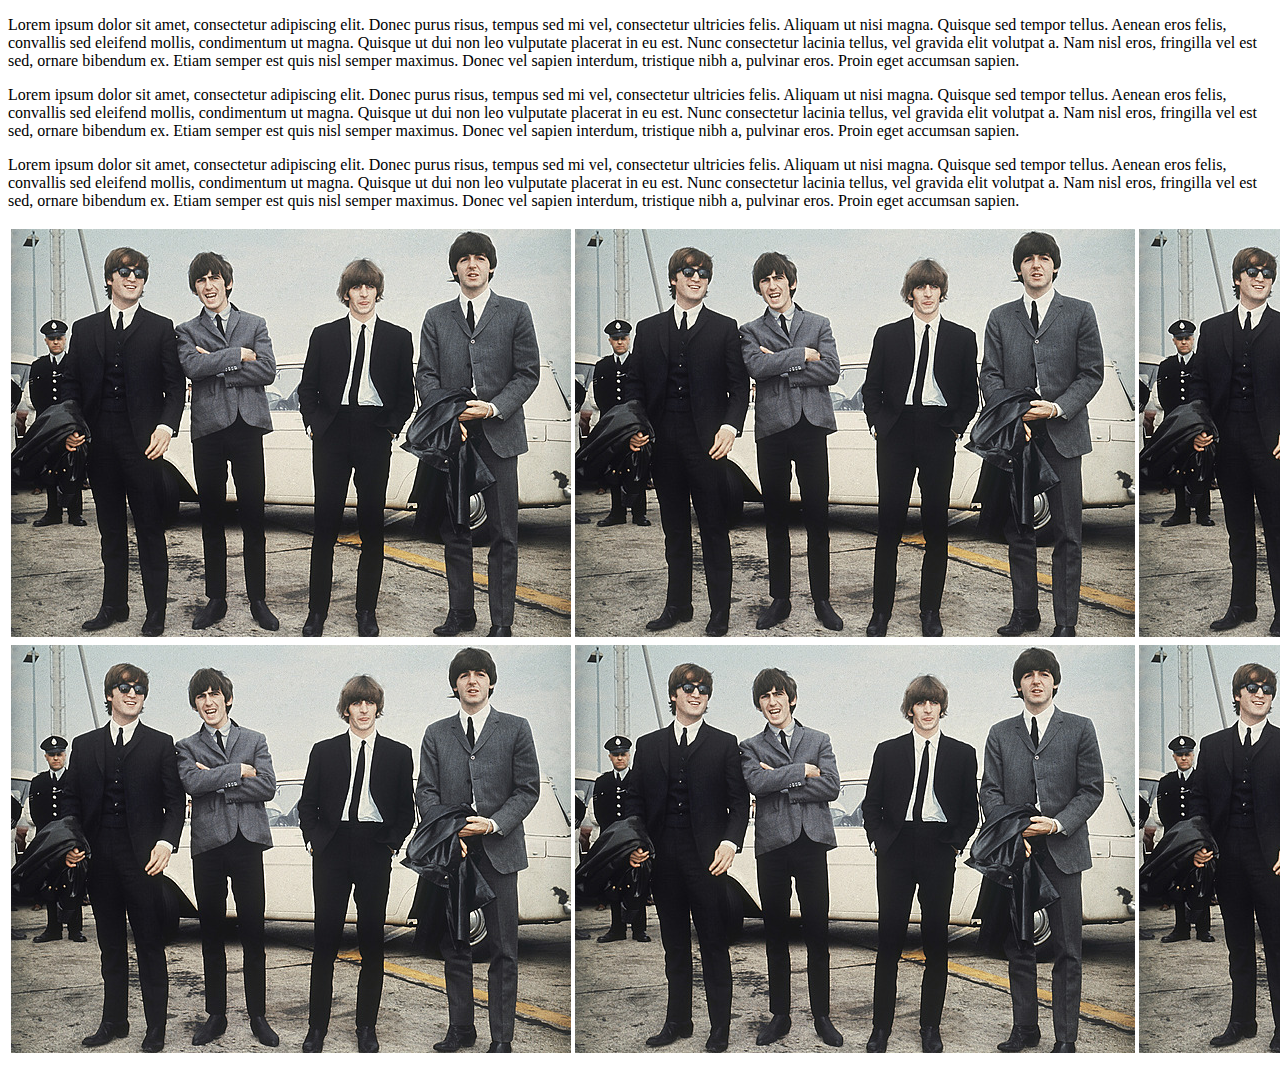
==== pages/thebeatles.html @ e6799596 "fiz uma página" ====
<!DOCTYPE html>
<html lang="pt-br">
<head>
    <meta charset="UTF-8">
    <meta name="viewport" content="width=device-width, initial-scale=1.0">
    <title>The Beatles</title>
</head>
<body>
    <p>Lorem ipsum dolor sit amet, consectetur adipiscing elit. Donec purus risus, tempus sed mi vel, consectetur ultricies felis. Aliquam ut nisi magna. Quisque sed tempor tellus. Aenean eros felis, convallis sed eleifend mollis, condimentum ut magna. Quisque ut dui non leo vulputate placerat in eu est. Nunc consectetur lacinia tellus, vel gravida elit volutpat a. Nam nisl eros, fringilla vel est sed, ornare bibendum ex. Etiam semper est quis nisl semper maximus. Donec vel sapien interdum, tristique nibh a, pulvinar eros. Proin eget accumsan sapien.</p>
    <p>Lorem ipsum dolor sit amet, consectetur adipiscing elit. Donec purus risus, tempus sed mi vel, consectetur ultricies felis. Aliquam ut nisi magna. Quisque sed tempor tellus. Aenean eros felis, convallis sed eleifend mollis, condimentum ut magna. Quisque ut dui non leo vulputate placerat in eu est. Nunc consectetur lacinia tellus, vel gravida elit volutpat a. Nam nisl eros, fringilla vel est sed, ornare bibendum ex. Etiam semper est quis nisl semper maximus. Donec vel sapien interdum, tristique nibh a, pulvinar eros. Proin eget accumsan sapien.</p>
    <p>Lorem ipsum dolor sit amet, consectetur adipiscing elit. Donec purus risus, tempus sed mi vel, consectetur ultricies felis. Aliquam ut nisi magna. Quisque sed tempor tellus. Aenean eros felis, convallis sed eleifend mollis, condimentum ut magna. Quisque ut dui non leo vulputate placerat in eu est. Nunc consectetur lacinia tellus, vel gravida elit volutpat a. Nam nisl eros, fringilla vel est sed, ornare bibendum ex. Etiam semper est quis nisl semper maximus. Donec vel sapien interdum, tristique nibh a, pulvinar eros. Proin eget accumsan sapien.</p>
    <table>
        <tr>
            <td><img src="../img/thebeatles.jpg" alt=""></td>
            <td><img src="../img/thebeatles.jpg" alt=""></td>
            <td><img src="../img/thebeatles.jpg" alt=""></td>
            <td><img src="../img/thebeatles.jpg" alt=""></td>
        </tr>
        <tr>
            <td><img src="../img/thebeatles.jpg" alt=""></td>
            <td><img src="../img/thebeatles.jpg" alt=""></td>
            <td><img src="../img/thebeatles.jpg" alt=""></td>
            <td><img src="../img/thebeatles.jpg" alt=""></td>
        </tr>
        <!--<tr>
            <td><img src="../img/thebeatles.jpg" alt=""></td>
            <td><img src="../img/thebeatles.jpg" alt=""></td>
            <td><img src="../img/thebeatles.jpg" alt=""></td>
            <td><img src="../img/thebeatles.jpg" alt=""></td>
        </tr>-->
    </table>
</body>
</html>
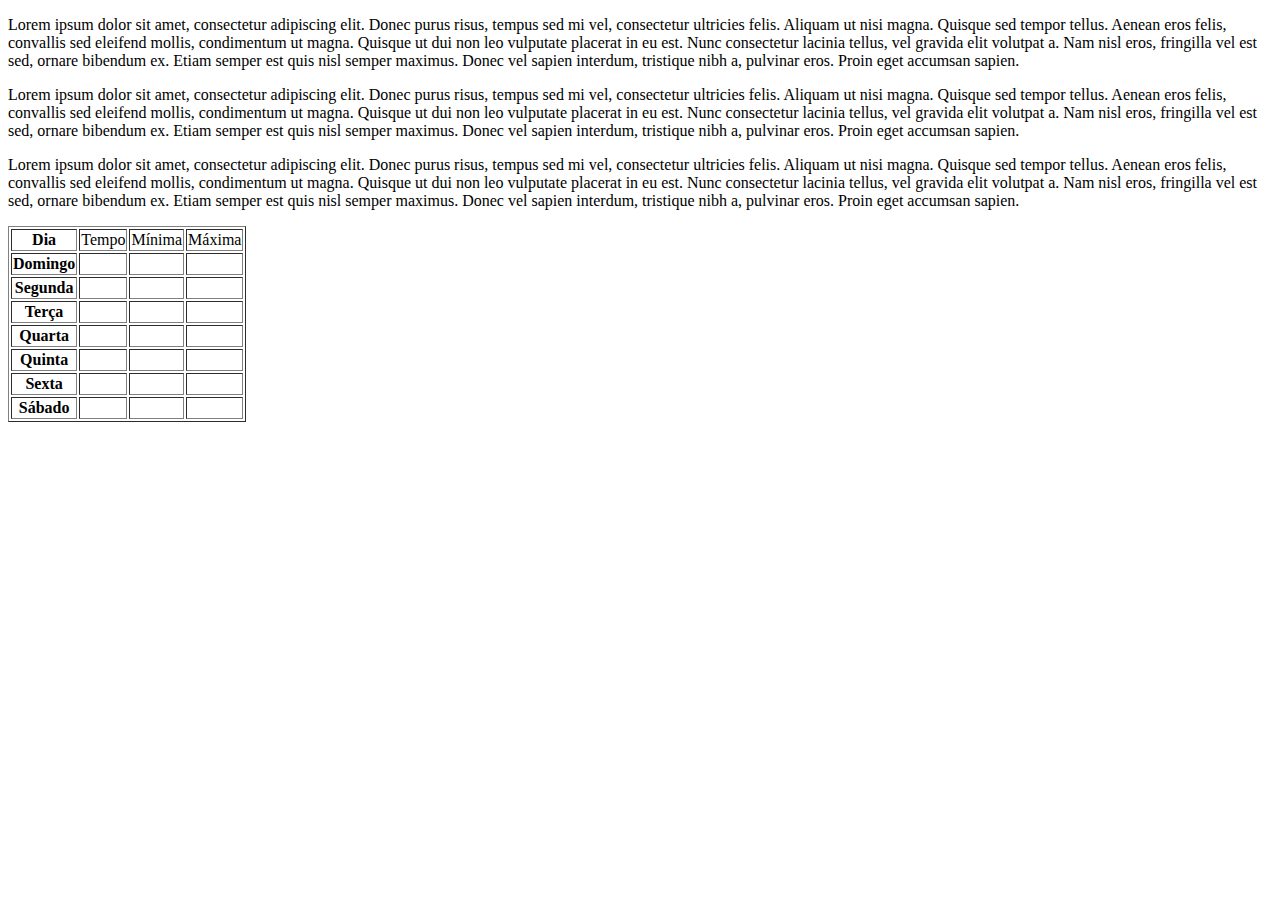
==== commit 280b9463: "tabela" ====
--- a/pages/thebeatles.html
+++ b/pages/thebeatles.html
@@ -9,7 +9,7 @@
     <p>Lorem ipsum dolor sit amet, consectetur adipiscing elit. Donec purus risus, tempus sed mi vel, consectetur ultricies felis. Aliquam ut nisi magna. Quisque sed tempor tellus. Aenean eros felis, convallis sed eleifend mollis, condimentum ut magna. Quisque ut dui non leo vulputate placerat in eu est. Nunc consectetur lacinia tellus, vel gravida elit volutpat a. Nam nisl eros, fringilla vel est sed, ornare bibendum ex. Etiam semper est quis nisl semper maximus. Donec vel sapien interdum, tristique nibh a, pulvinar eros. Proin eget accumsan sapien.</p>
     <p>Lorem ipsum dolor sit amet, consectetur adipiscing elit. Donec purus risus, tempus sed mi vel, consectetur ultricies felis. Aliquam ut nisi magna. Quisque sed tempor tellus. Aenean eros felis, convallis sed eleifend mollis, condimentum ut magna. Quisque ut dui non leo vulputate placerat in eu est. Nunc consectetur lacinia tellus, vel gravida elit volutpat a. Nam nisl eros, fringilla vel est sed, ornare bibendum ex. Etiam semper est quis nisl semper maximus. Donec vel sapien interdum, tristique nibh a, pulvinar eros. Proin eget accumsan sapien.</p>
     <p>Lorem ipsum dolor sit amet, consectetur adipiscing elit. Donec purus risus, tempus sed mi vel, consectetur ultricies felis. Aliquam ut nisi magna. Quisque sed tempor tellus. Aenean eros felis, convallis sed eleifend mollis, condimentum ut magna. Quisque ut dui non leo vulputate placerat in eu est. Nunc consectetur lacinia tellus, vel gravida elit volutpat a. Nam nisl eros, fringilla vel est sed, ornare bibendum ex. Etiam semper est quis nisl semper maximus. Donec vel sapien interdum, tristique nibh a, pulvinar eros. Proin eget accumsan sapien.</p>
-    <table>
+    <!-- <table>
         <tr>
             <td><img src="../img/thebeatles.jpg" alt=""></td>
             <td><img src="../img/thebeatles.jpg" alt=""></td>
@@ -22,12 +22,71 @@
             <td><img src="../img/thebeatles.jpg" alt=""></td>
             <td><img src="../img/thebeatles.jpg" alt=""></td>
         </tr>
-        <!--<tr>
+        <tr>
             <td><img src="../img/thebeatles.jpg" alt=""></td>
             <td><img src="../img/thebeatles.jpg" alt=""></td>
             <td><img src="../img/thebeatles.jpg" alt=""></td>
             <td><img src="../img/thebeatles.jpg" alt=""></td>
-        </tr>-->
+        </tr>
+    </table>-->
+
+    <table border="1">
+
+        <tr>
+            <th>Dia</th>
+            <td>Tempo</td>
+            <td>Mínima</td>
+            <td>Máxima</td>
+        </tr>
+    
+        <tr>
+            <th>Domingo</th>
+            <td></td>
+            <td></td>
+            <td></td>
+        </tr>
+    
+        <tr>
+            <th>Segunda</th>
+            <td></td>
+            <td></td>
+            <td></td>
+        </tr>
+    
+        <tr>
+            <th>Terça</th>
+            <td></td>
+            <td></td>
+            <td></td>
+        </tr>
+    
+        <tr>
+            <th>Quarta</th>
+            <td></td>
+            <td></td>
+            <td></td>
+        </tr>
+    
+        <tr>
+            <th>Quinta</th>
+            <td></td>
+            <td></td>
+            <td></td>
+        </tr>
+    
+        <tr>
+            <th>Sexta</th>
+            <td></td>
+            <td></td>
+            <td></td>
+        </tr>
+    
+        <tr>
+            <th>Sábado</th>
+            <td></td>
+            <td></td>
+            <td></td>
+        </tr>
     </table>
 </body>
 </html>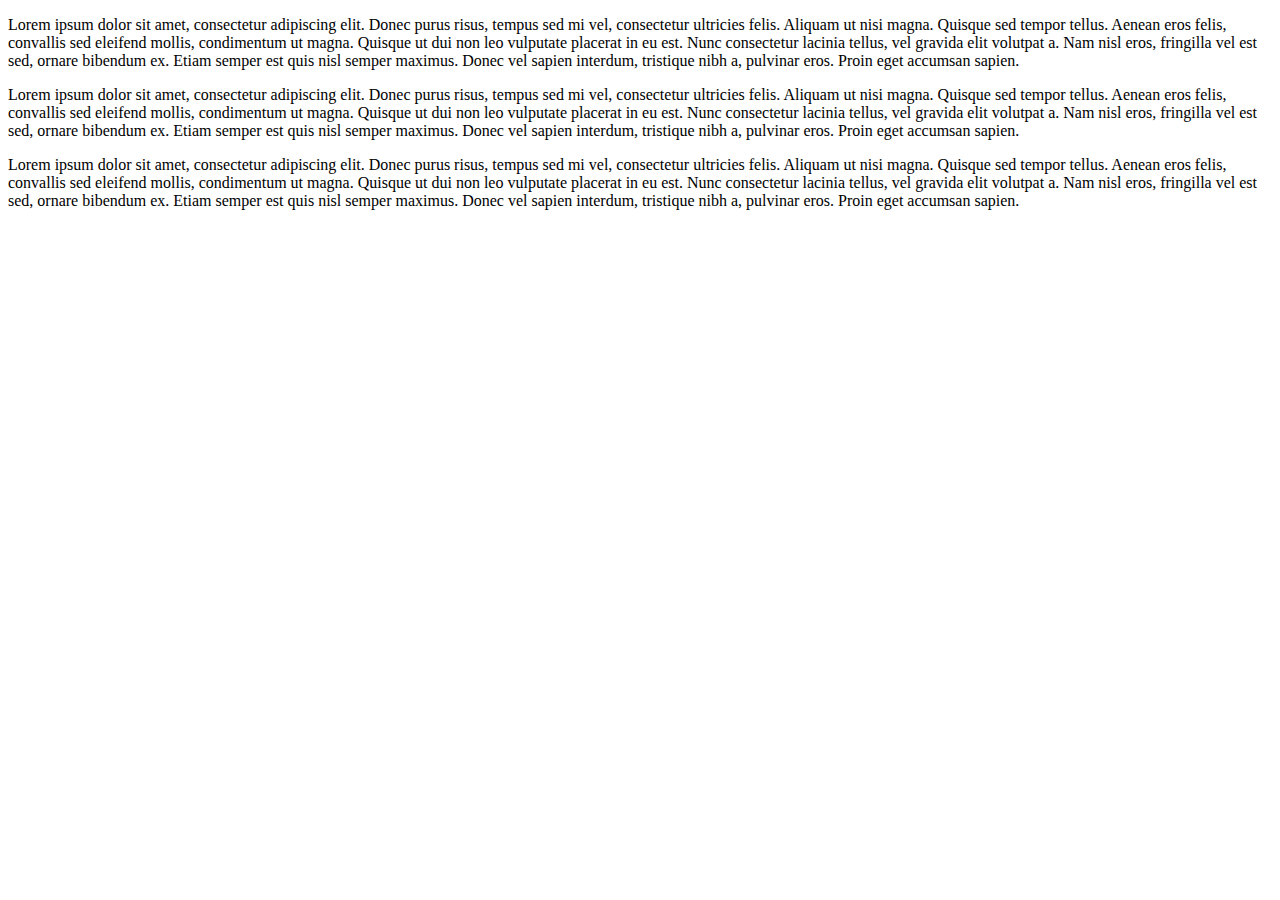
==== commit c3fb569a: "Tabelas" ====
--- a/pages/thebeatles.html
+++ b/pages/thebeatles.html
@@ -30,63 +30,6 @@
         </tr>
     </table>-->
 
-    <table border="1">
-
-        <tr>
-            <th>Dia</th>
-            <td>Tempo</td>
-            <td>Mínima</td>
-            <td>Máxima</td>
-        </tr>
     
-        <tr>
-            <th>Domingo</th>
-            <td></td>
-            <td></td>
-            <td></td>
-        </tr>
-    
-        <tr>
-            <th>Segunda</th>
-            <td></td>
-            <td></td>
-            <td></td>
-        </tr>
-    
-        <tr>
-            <th>Terça</th>
-            <td></td>
-            <td></td>
-            <td></td>
-        </tr>
-    
-        <tr>
-            <th>Quarta</th>
-            <td></td>
-            <td></td>
-            <td></td>
-        </tr>
-    
-        <tr>
-            <th>Quinta</th>
-            <td></td>
-            <td></td>
-            <td></td>
-        </tr>
-    
-        <tr>
-            <th>Sexta</th>
-            <td></td>
-            <td></td>
-            <td></td>
-        </tr>
-    
-        <tr>
-            <th>Sábado</th>
-            <td></td>
-            <td></td>
-            <td></td>
-        </tr>
-    </table>
 </body>
 </html>